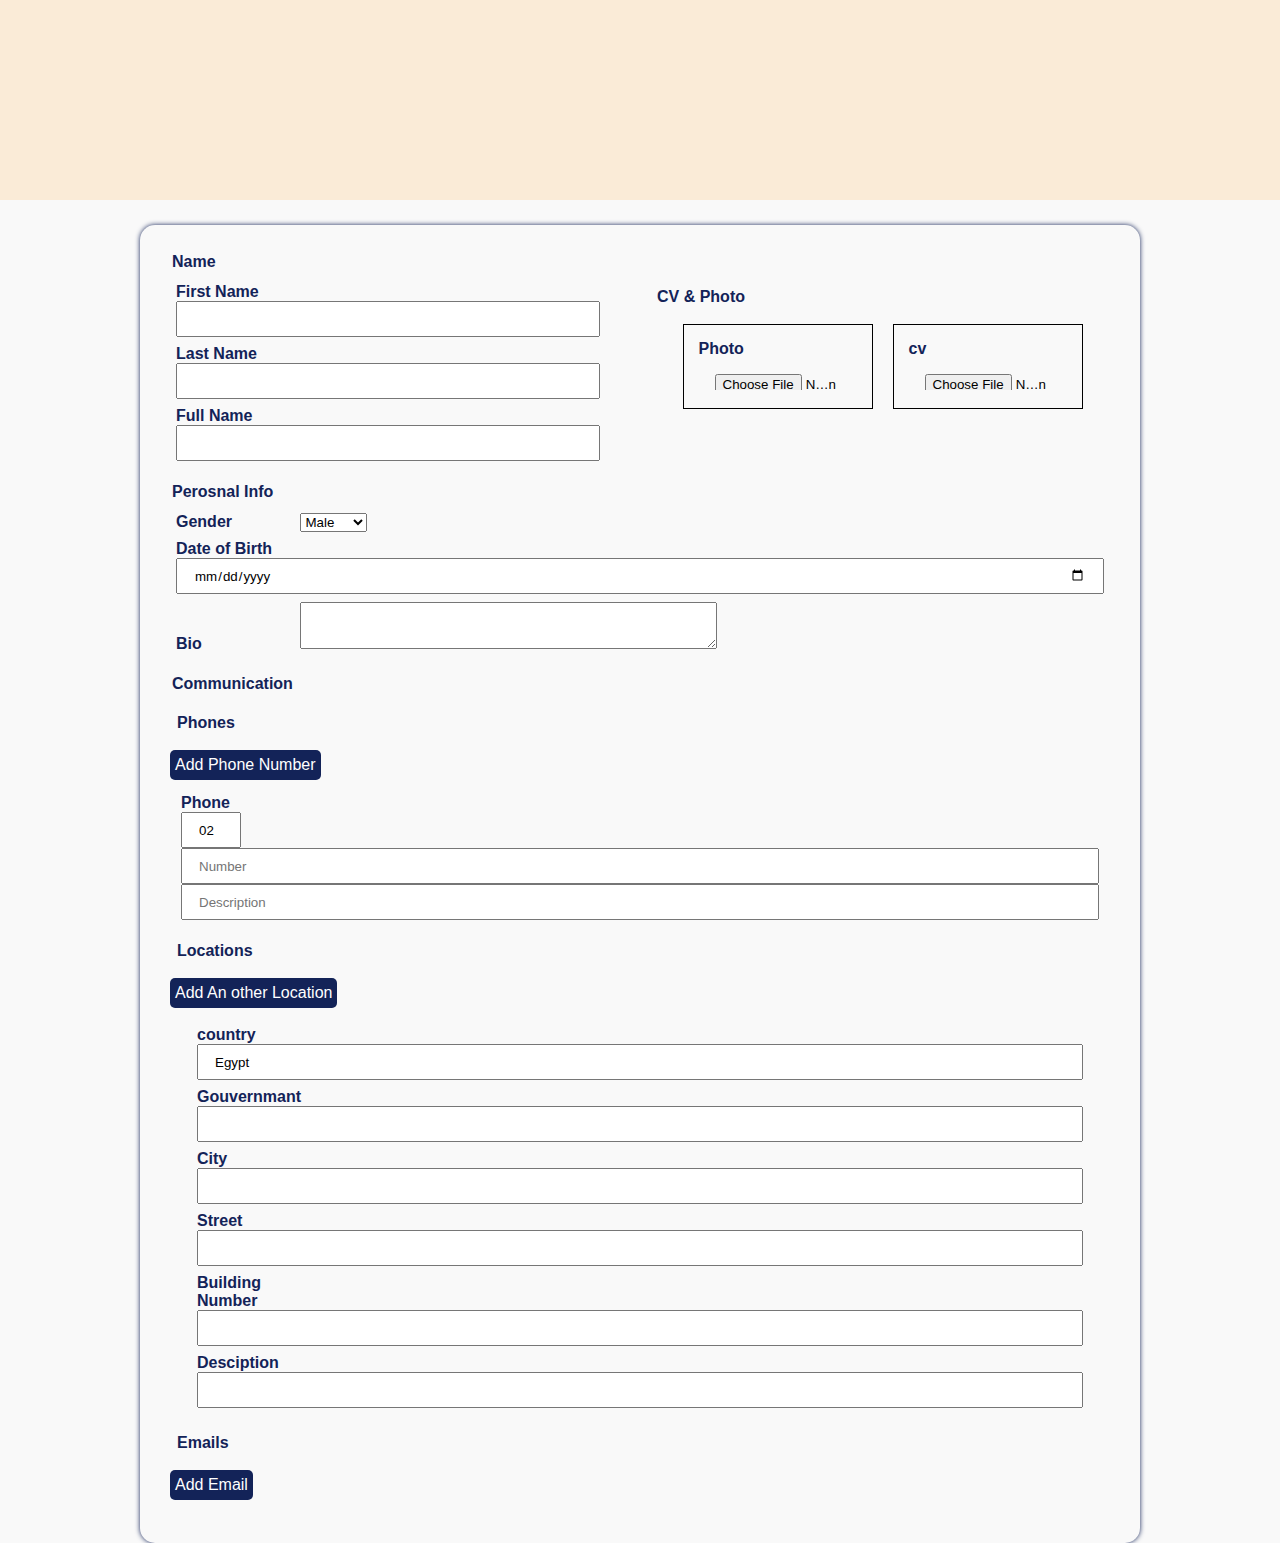
==== form Validation/index.html @ db7f586a "--" ====
<!DOCTYPE html>
<html lang="en">
  <head>
    <meta charset="UTF-8" />
    <meta name="viewport" content="width=device-width, initial-scale=1.0" />
    <link rel="stylesheet" href="main.css" />
    <link rel="manifest" href=".webmanifest" />
    <title>Form Validation</title>
  </head>
  <body>
    <div class="cover"></div>
    <div class="form">
      <form action="">
        <div class="double">
          <fieldset>
            <legend>Name</legend>
            <div class="row">
              <label for="fname">First Name</label>
              <input type="text" name="name.fname" id="fname" />
            </div>
            <div class="row">
              <label for="lname">Last Name</label>
              <input type="text" name="name.lname" id="lname" />
            </div>
            <div class="row">
              <label for="fullname">Full Name</label>
              <input type="text" name="name.fullname" id="fullname" />
            </div>
          </fieldset>

          <fieldset class="uploads">
            <legend>CV & Photo</legend>
            <div class="row">
              <label for="photo"><div class="preview">Photo</div></label>
              <input
                type="file"
                name="photo"
                id="photo"
                accept="image/*"
                hidden
              />
            </div>
            <div class="row">
              <label for="cv"><div class="preview">cv</div></label>
              <input
                type="file"
                hidden
                name="cv"
                id="cv"
                accept=".pdf,.doc,.dox"
              />
            </div>
          </fieldset>
        </div>
        <div class="single">
          <fieldset>
            <legend>Perosnal Info</legend>
            <div class="row">
              <label for="gender">Gender</label>
              <select name="gender" id="gebder">
                <option value="male">Male</option>
                <option value="female">Female</option>
              </select>
            </div>
            <div class="row">
              <label for="dob">Date of Birth</label>
              <input type="date" name="birthday" id="dob" />
            </div>
            <div class="row">
              <label for="bio">Bio</label>
              <textarea name="bio" id="bio" cols="50" rows="3 "></textarea>
            </div>
          </fieldset>
        </div>
        <div class="single">
          <fieldset>
            <legend>Communication</legend>
            <fieldset>
              <legend>Phones</legend>
              <div class="phones" data-template="phone">
                <span class="add">Add Phone Number</span>
                <div class="row">
                  <label for="phone">Phone</label>
                  <div class="line">
                    <input
                      type="text"
                      required
                      name="phone.code"
                      class="code"
                      value="02"
                    />
                    <input
                      type="tel"
                      name="phone.number"
                      placeholder="Number"
                      id=""
                      required
                    />
                    <input
                      required
                      type="text"
                      name="phone.description"
                      placeholder="Description"
                      id=""
                    />
                  </div>
                </div>
              </div>
            </fieldset>
            <fieldset>
              <legend>Locations</legend>
              <div class="locations" data-template="location">
                <span class="add">Add An other Location</span>
                <div class="row">
                  <div class="subRow">
                    <div class="row">
                      <label for="country">country</label>
                      <input
                        type="text"
                        name="location.country"
                        value="Egypt"
                        id="country"
                      />
                    </div>
                    <div class="row">
                      <label for="gouvernment">Gouvernmant</label>
                      <input
                        type="text"
                        name="location.government"
                        id="gouvernment"
                      />
                    </div>
                    <div class="row">
                      <label for="city">City</label>
                      <input type="text" name="location.city" id="city" />
                    </div>
                    <div class="row">
                      <label for="street">Street</label>
                      <input type="text" name="location.street" id="street" />
                    </div>
                    <div class="row">
                      <label for="bNumber">Building Number</label>
                      <input
                        type="text"
                        name="location.buildingNumber"
                        id="bNumber"
                      />
                    </div>
                    <div class="row">
                      <label for="nLocation"> Desciption </label>
                      <input type="text" name="location.description" id="" />
                    </div>
                  </div>
                </div>
              </div>
            </fieldset>
            <fieldset>
              <legend>Emails</legend>
              <div class="emails" data-template="email">
                <span class="add">Add Email</span>
                <div class="row"></div>
              </div>
            </fieldset>
          </fieldset>
        </div>
      </form>
    </div>

    <template id="email"></template>
    <template id="phone">
      <div class="row" data-remove>
        <div class="line">
          <input
            type="text"
            required
            name="phone.code"
            class="code"
            value="02"
          />
          <input
            type="tel"
            name="phone.number"
            placeholder="Number"
            id=""
            required
          />
          <input
            required
            type="text"
            name="phone.description"
            placeholder="Description"
            id=""
          />
        </div>
        <span class="remove">X</span>
      </div>
    </template>
    <template id="education"></template>
    <template id="location">
      <div class="row">
        <div class="subRow">
          <div class="row">
            <label for="country">country</label>
            <input
              type="text"
              name="location.country"
              value="Egypt"
              id="country"
            />
          </div>
          <div class="row">
            <label for="gouvernment">Gouvernmant</label>
            <input type="text" name="location.government" id="gouvernment" />
          </div>
          <div class="row">
            <label for="city">City</label>
            <input type="text" name="location.city" id="city" />
          </div>
          <div class="row">
            <label for="street">Street</label>
            <input type="text" name="location.street" id="street" />
          </div>
          <div class="row">
            <label for="bNumber">Building Number</label>
            <input type="text" name="location.buildingNumber" id="bNumber" />
          </div>
          <div class="row">
            <label for="nLocation"> Near Location | Desciption </label>
            <input type="text" name="location.description" id="" />
          </div>
        </div>
        <span class="remove">X</span>
      </div>
    </template>
    <template id="cources"></template>
    <template id="workEx"></template>
    <div class="footer">
      <footer></footer>
    </div>

    <script src="main.js"></script>
  </body>
</html>
---- form Validation/main.css ----
* {
  padding: 0;
  margin: 0;
  box-sizing: border-box;
  font-family: "Franklin Gothic Medium", "Arial Narrow", Arial, sans-serif;
}
body {
  background-color: #f9f9f9;
}
.cover {
  width: 100%;
  height: 200px;
  background-color: antiquewhite;
}
.form {
  margin: 0 auto;
  width: 1000px;
  height: auto;
  margin-top: 25px;
}

.form form {
  padding: 15px;
  border-radius: 15px;
  box-shadow: 0px 0px 5px#132358;
}

.form form fieldset {
  padding: 5px;
  margin-top: 10px;
  border-radius: 5px;
  border: none;
  /* box-shadow: 1px 1px 2px; */
}

.form form fieldset legend {
  padding: 3px 12px;
  color: #132358;
  font-weight: 600;
}
.form form .double {
  display: flex;
  align-items: center;
  justify-content: space-between;
}
.form form .double fieldset {
  min-width: 48%;
  min-height: 150px;
}
.form form .double fieldset.uploads {
  display: flex;
  justify-content: center;
  align-items: center;
  max-width: 50%;
}

.form form .double .uploads .row {
  width: 40%;
  border: 1px solid black;
  padding: 15px;
  margin: 10px;
}
form .row {
  padding: 4px 16px;
  /* display: flex;
  align-items: center;
  justify-content: space-between; */
}
form .row label {
  width: 120px;
  display: inline-block;
  font-size: 16px;
  font-weight: 600;
  color: #132358;
}
form .row input {
  width: 100%;
  display: inline-block;
  height: 20px;
  outline: none;
  padding: 16px 16px;
}

span.add {
  display: inline-block;
  width: auto;
  padding: 5px;
  cursor: pointer;
  border-radius: 5px;
  color: white;
  margin: 10px 5px;
  line-height: 20px;
  background-color: #132358;
}
span.remove {
  width: 20px;
  height: 20px;
  padding: 1px 3px;
  font-size: 16px;
  cursor: pointer;
  background-color: red;
  color: #fff;
  border-radius: 2px;
}

.code {
  min-width: 60px;
  max-width: 60px;
  width: 60px;
}
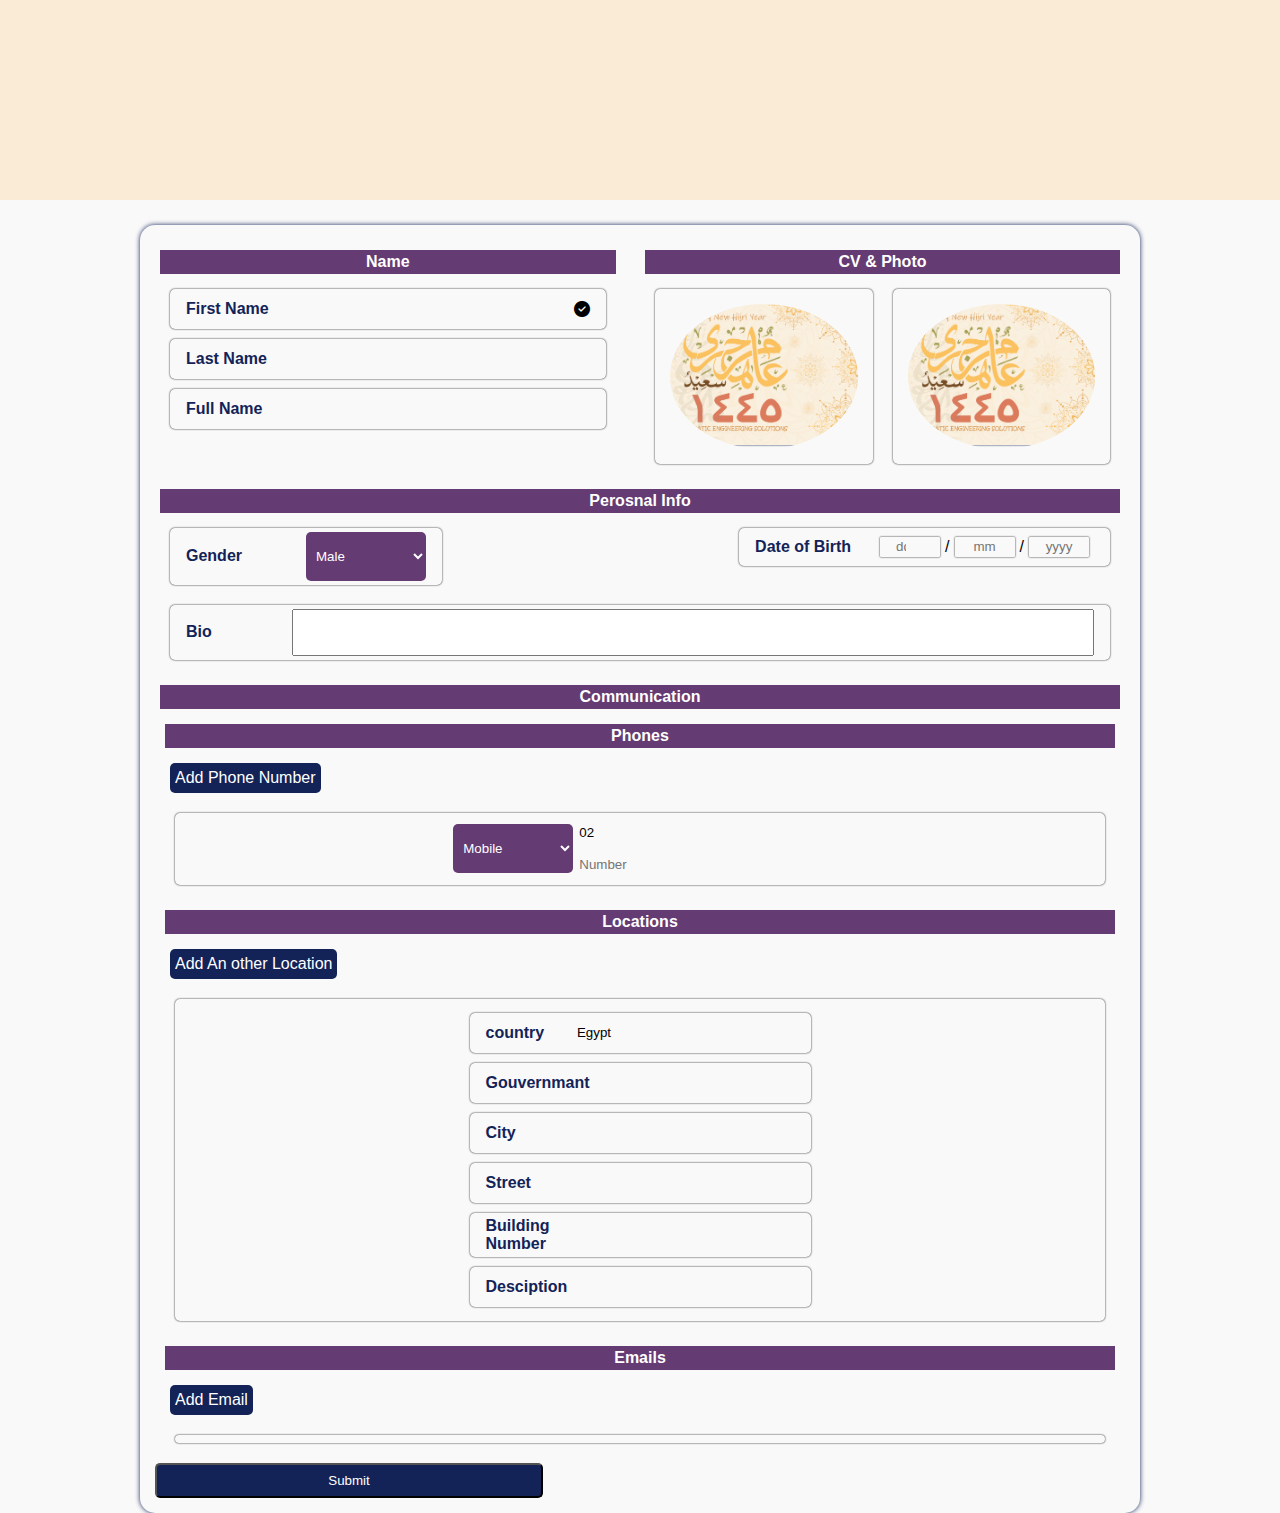
==== commit d1f68f10: "--" ====
--- a/form Validation/index.html
+++ b/form Validation/index.html
@@ -3,6 +3,10 @@
   <head>
     <meta charset="UTF-8" />
     <meta name="viewport" content="width=device-width, initial-scale=1.0" />
+    <link
+      rel="stylesheet"
+      href="https://cdnjs.cloudflare.com/ajax/libs/font-awesome/6.4.2/css/all.min.css"
+    />
     <link rel="stylesheet" href="main.css" />
     <link rel="manifest" href=".webmanifest" />
     <title>Form Validation</title>
@@ -15,35 +19,44 @@
           <fieldset>
             <legend>Name</legend>
             <div class="row">
-              <label for="fname">First Name</label>
-              <input type="text" name="name.fname" id="fname" />
+              <label for="fname">First Name </label>
+              <input type="text" name="name.fname" id="fname"
+              pattern=/[a-zA-Z]//>
+              <i class="fas fa-check-circle"></i>
             </div>
             <div class="row">
               <label for="lname">Last Name</label>
-              <input type="text" name="name.lname" id="lname" />
+              <input type="text" pattern=/[a-zA-Z]/ name="name.lname" id="lname"
+              />
             </div>
             <div class="row">
               <label for="fullname">Full Name</label>
-              <input type="text" name="name.fullname" id="fullname" />
+              <input type="text" name="name.fullname" pattern=/[a-zA-Z]/
+              id="fullname" />
             </div>
           </fieldset>
 
           <fieldset class="uploads">
             <legend>CV & Photo</legend>
             <div class="row">
-              <label for="photo"><div class="preview">Photo</div></label>
+              <label for="photo"
+                ><div class="preview">
+                  <img src="../images/عام هجري جديد 1445-01.png" alt="" /></div
+              ></label>
               <input
                 type="file"
                 name="photo"
                 id="photo"
                 accept="image/*"
-                hidden
+                hide
               />
             </div>
             <div class="row">
-              <label for="cv"><div class="preview">cv</div></label>
+              <label for="cv"><div class="preview">                  <img src="../images/عام هجري جديد 1445-01.png" alt="" /></div
+              </div></label>
               <input
                 type="file"
+                required
                 hidden
                 name="cv"
                 id="cv"
@@ -55,17 +68,57 @@
         <div class="single">
           <fieldset>
             <legend>Perosnal Info</legend>
-            <div class="row">
-              <label for="gender">Gender</label>
-              <select name="gender" id="gebder">
-                <option value="male">Male</option>
-                <option value="female">Female</option>
-              </select>
-            </div>
-            <div class="row">
-              <label for="dob">Date of Birth</label>
-              <input type="date" name="birthday" id="dob" />
-            </div>
+              <div class="double">
+                <div class="row">
+                  <label for="gender">Gender</label>
+                  <select name="gender" id="gebder">
+                    <option value="male">Male</option>
+                    <option value="female">Female</option>
+                  </select>
+                </div>
+                <div class="row birth">
+                  <label for="dob">Date of Birth</label>
+                  <input min="1" max="31" type="number" list="dobdlist" placeholder="dd" name="birthday.day" id="dobd" list=""/>
+                  <span>/</span>
+                  <input type="number" min="01" max="12" placeholder="mm" name="birthday.month" id="dobm" />
+                  <span>/</span>
+                  <input type="number" placeholder="yyyy" min="1900" max="2023" name="birthday.yeear" id="doby" />
+                  <datalist id="dobdlist">
+                    <option value="01"></option>
+                    <option value="02"></option>
+                    <option value="03"></option>
+                    <option value="04"></option>
+                    <option value="05"></option>
+                    <option value="06"></option>
+                    <option value="07"></option>
+                    <option value="08"></option>
+                    <option value="00"></option>
+                    <option value="10"></option>
+                    <option value="11"></option>
+                    <option value="12"></option>
+                    <option value="13"></option>
+                    <option value="14"></option>
+                    <option value="15"></option>
+                    <option value="16"></option>
+                    <option value="17"></option>
+                    <option value="18"></option>
+                    <option value="19"></option>
+                    <option value="20"></option>
+                    <option value="21"></option>
+                    <option value="22"></option>
+                    <option value="23"></option>
+                    <option value="24"></option>
+                    <option value="25"></option>
+                    <option value="26"></option>
+                    <option value="27"></option>
+                    <option value="28"></option>
+                    <option value="29"></option>
+                    <option value="30"></option>
+                    <option value="31"></option>
+                  </datalist>
+                </div>
+
+              </div>
             <div class="row">
               <label for="bio">Bio</label>
               <textarea name="bio" id="bio" cols="50" rows="3 "></textarea>
@@ -80,7 +133,13 @@
               <div class="phones" data-template="phone">
                 <span class="add">Add Phone Number</span>
                 <div class="row">
-                  <label for="phone">Phone</label>
+                  <label for="phone">
+                    <select name="description" id="">
+                      <option value="mobile">Mobile</option>
+                      <option value=""></option>
+                      <option value=""></option>
+                    </select>
+                  </label>
                   <div class="line">
                     <input
                       type="text"
@@ -96,13 +155,6 @@
                       id=""
                       required
                     />
-                    <input
-                      required
-                      type="text"
-                      name="phone.description"
-                      placeholder="Description"
-                      id=""
-                    />
                   </div>
                 </div>
               </div>
@@ -163,6 +215,7 @@
             </fieldset>
           </fieldset>
         </div>
+        <button type="submit" >Submit</button>
       </form>
     </div>
 
@@ -192,7 +245,7 @@
             id=""
           />
         </div>
-        <span class="remove">X</span>
+        <span class="remove"></span>
       </div>
     </template>
     <template id="education"></template>
@@ -229,7 +282,7 @@
             <input type="text" name="location.description" id="" />
           </div>
         </div>
-        <span class="remove">X</span>
+        <span class="remove"></span>
       </div>
     </template>
     <template id="cources"></template>
--- a/form Validation/main.css
+++ b/form Validation/main.css
@@ -30,55 +30,15 @@
   margin-top: 10px;
   border-radius: 5px;
   border: none;
-  /* box-shadow: 1px 1px 2px; */
 }
 
 .form form fieldset legend {
   padding: 3px 12px;
-  color: #132358;
+  width: 100%;
+  text-align: center;
+  color: white;
+  background-color: #461358d3;
   font-weight: 600;
-}
-.form form .double {
-  display: flex;
-  align-items: center;
-  justify-content: space-between;
-}
-.form form .double fieldset {
-  min-width: 48%;
-  min-height: 150px;
-}
-.form form .double fieldset.uploads {
-  display: flex;
-  justify-content: center;
-  align-items: center;
-  max-width: 50%;
-}
-
-.form form .double .uploads .row {
-  width: 40%;
-  border: 1px solid black;
-  padding: 15px;
-  margin: 10px;
-}
-form .row {
-  padding: 4px 16px;
-  /* display: flex;
-  align-items: center;
-  justify-content: space-between; */
-}
-form .row label {
-  width: 120px;
-  display: inline-block;
-  font-size: 16px;
-  font-weight: 600;
-  color: #132358;
-}
-form .row input {
-  width: 100%;
-  display: inline-block;
-  height: 20px;
-  outline: none;
-  padding: 16px 16px;
 }
 
 span.add {
@@ -92,19 +52,137 @@
   line-height: 20px;
   background-color: #132358;
 }
-span.remove {
+span.remove:before {
+  content: "X";
+  display: inline-block;
   width: 20px;
   height: 20px;
-  padding: 1px 3px;
-  font-size: 16px;
+  line-height: 20px;
+  font-size: 20px;
   cursor: pointer;
-  background-color: red;
+  padding: 3px 2px;
+  text-align: center;
+  background-color: rgb(193, 2, 2);
   color: #fff;
   border-radius: 2px;
 }
+form > button {
+  width: 40%;
+  height: 35px;
+  border-radius: 5px;
+  background-color: #132358;
+  color: #fff;
+  text-align: center;
+  margin: 0 auto;
+}
 
+form .row {
+  box-shadow: 0px 0px 2px;
+  border-radius: 5px;
+  margin: 10px;
+  display: flex;
+  flex-wrap: nowrap;
+  justify-content: center;
+  align-items: center;
+  padding: 4px 16px;
+}
+
+form .row label {
+  width: 120px;
+  display: inline-block;
+  font-size: 16px;
+  font-weight: 600;
+  color: #132358;
+}
+form .row input,
+form .row select {
+  width: 100%;
+  display: inline-block;
+  height: 20px;
+  outline: none;
+  padding: 16px 6px;
+  border: none;
+  /* border-bottom: 1px solid red; */
+  border-radius: 5px;
+  background-color: rgba(0, 0, 0, 0);
+  position: relative;
+}
+
+form .row select {
+  display: inline-block;
+  background-color: #461358d3;
+  width: 100%;
+  height: auto;
+  color: #fff;
+  width: 120px;
+}
 .code {
   min-width: 60px;
   max-width: 60px;
   width: 60px;
 }
+
+.form form .double {
+  display: flex;
+  align-items: flex-start;
+  justify-content: space-between;
+}
+.form form .double fieldset {
+  min-width: 48%;
+}
+.form form .double fieldset.uploads {
+  display: flex;
+  justify-content: center;
+  align-items: center;
+  max-width: 50%;
+  min-height: 90px;
+}
+
+.form form .double .uploads .row {
+  width: 50%;
+  padding: 15px;
+  margin: 10px;
+  height: 100%;
+  display: flex;
+  flex-direction: column;
+  align-items: center;
+  justify-content: center;
+}
+.double .uploads .row input {
+  display: none;
+}
+.double .uploads .row label {
+  display: inline-block;
+  width: 100%;
+  height: 100%;
+  padding: 0px;
+  border-radius: 50%;
+  overflow: hidden;
+}
+.double .uploads .row label div {
+  width: 100%;
+  height: 100%;
+}
+.double .uploads .row label div img {
+  width: 100%;
+  height: 100%;
+  object-fit: cover;
+  box-shadow: 0px 0px 2px;
+}
+
+.row.birth input {
+  width: 60px;
+  box-shadow: 0px 0px 2px;
+  padding: 4px 16px;
+  margin: 5px;
+  border-radius: 1px;
+  text-align: center;
+}
+.row.birth input::-webkit-inner-spin-button {
+  display: none;
+}
+.row textarea {
+  width: 100%;
+  resize: none;
+  outline: none;
+}
